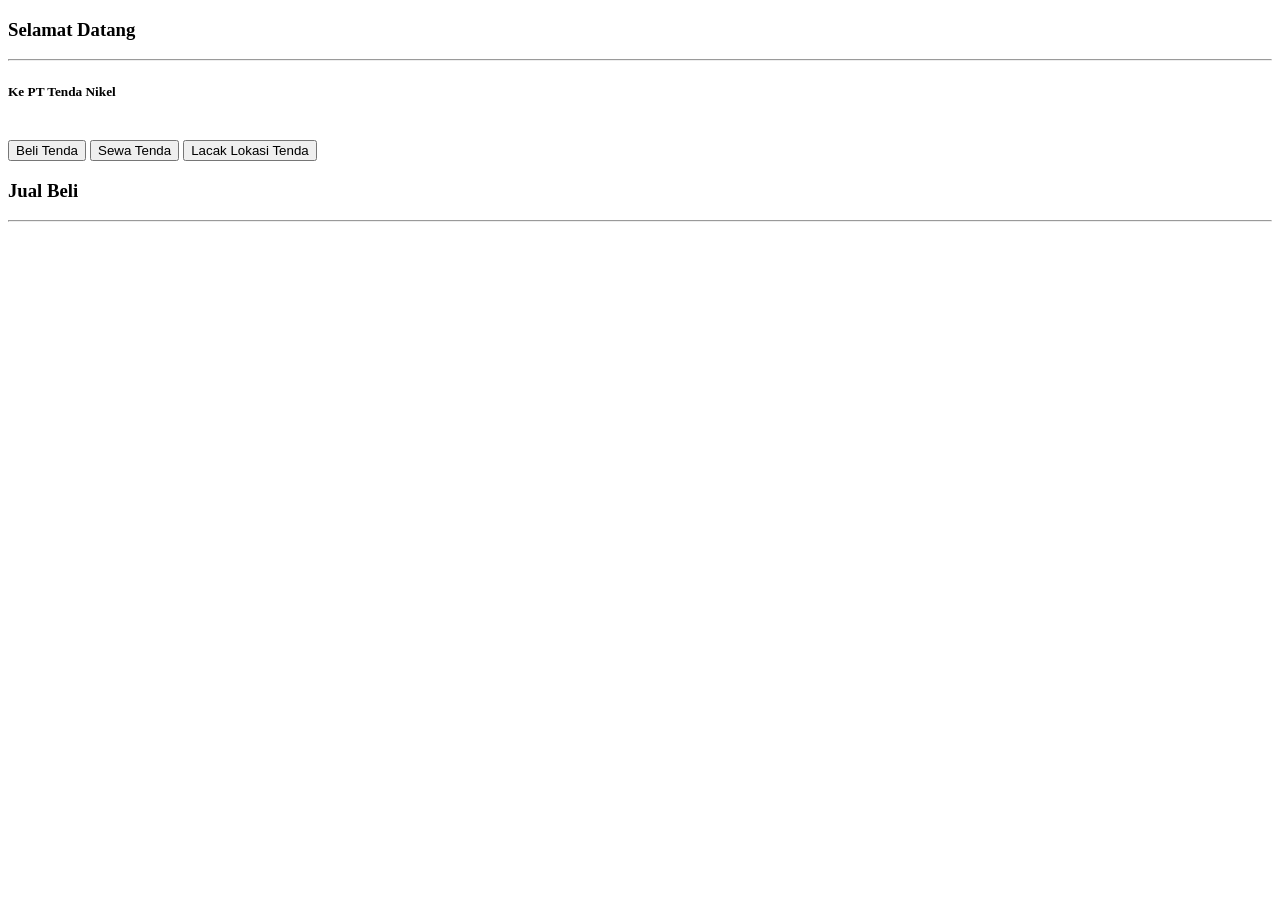
==== Index.html @ 417206bd "Index.html" ====
<!DOCTYPE html>
<html lang="en">
<head>
    <meta charset="UTF-8">
    <meta name="viewport" content="width=device-width, initial-scale=1.0">
    <title>PT Tenda Nikel</title>
</head>
<body>

<div id="Home" class="Bagian">
    <h3>Selamat Datang </h3> <hr> 
    <h5>Ke PT Tenda Nikel</h5> <br>
    <div>
        <button onclick="pindaHalaman('JualBeli')" type="button">Beli Tenda </button>
        <button onclick="pindaHalaman('Sewa')"type="button">Sewa Tenda</button> 
        <button onclick="pindaHalaman('LacLok')"type="button">Lacak Lokasi Tenda</button>
    </div>
</div>

<div id="Jual Beli" class="Bagian">
    <h3>Jual Beli</h3> <hr>
</div>
</body>
</html>
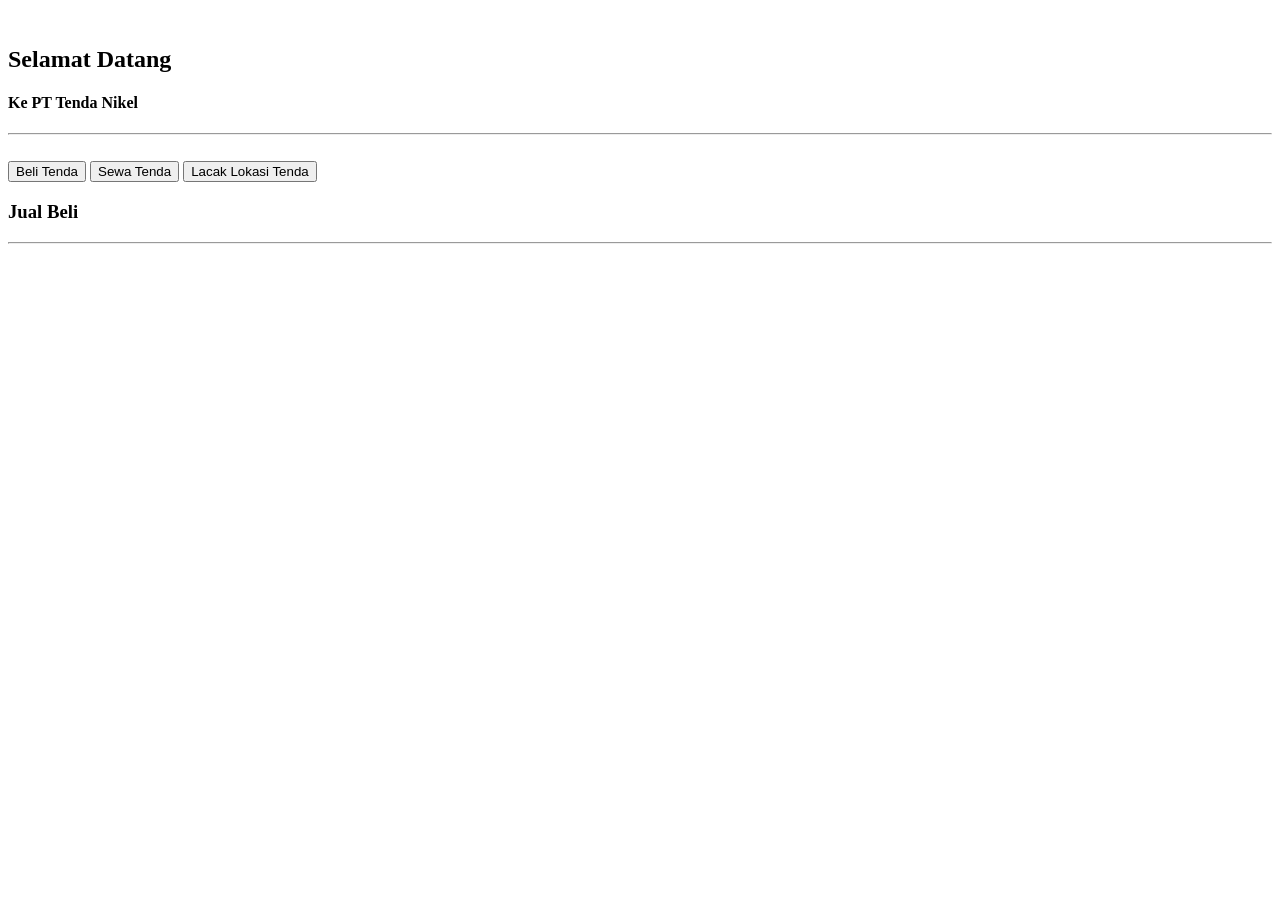
==== commit cb84233f: "Update Index.html" ====
--- a/Index.html
+++ b/Index.html
@@ -4,20 +4,26 @@
     <meta charset="UTF-8">
     <meta name="viewport" content="width=device-width, initial-scale=1.0">
     <title>PT Tenda Nikel</title>
+    <link rel="stylesheet" href="style.css">
+    <script src="script.js"></script>
 </head>
 <body>
 
-<div id="Home" class="Bagian">
-    <h3>Selamat Datang </h3> <hr> 
-    <h5>Ke PT Tenda Nikel</h5> <br>
-    <div>
+<div id="Home" class="section">
+    <br>
+    <div id="Judul">
+        <h2>Selamat Datang </h2> 
+        <h4>Ke PT Tenda Nikel</h4>
+    </div>
+    <hr><br>
+    <div id="Athar">
         <button onclick="pindaHalaman('JualBeli')" type="button">Beli Tenda </button>
         <button onclick="pindaHalaman('Sewa')"type="button">Sewa Tenda</button> 
         <button onclick="pindaHalaman('LacLok')"type="button">Lacak Lokasi Tenda</button>
     </div>
 </div>
 
-<div id="Jual Beli" class="Bagian">
+<div id="Jual Beli" class="section">
     <h3>Jual Beli</h3> <hr>
 </div>
 </body>
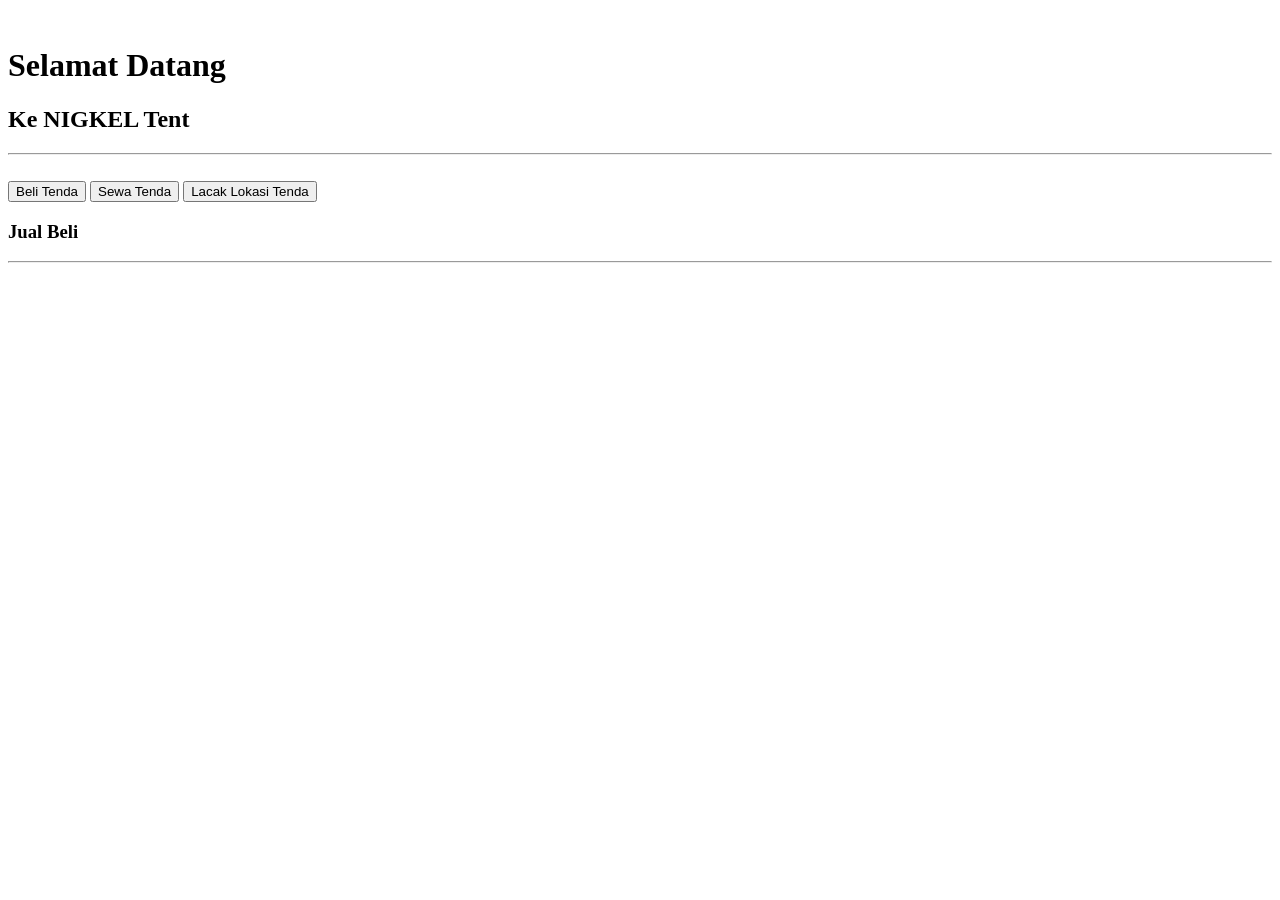
==== commit 01bad673: "Update Index.html" ====
--- a/Index.html
+++ b/Index.html
@@ -12,14 +12,14 @@
 <div id="Home" class="section">
     <br>
     <div id="Judul">
-        <h2>Selamat Datang </h2> 
-        <h4>Ke PT Tenda Nikel</h4>
+        <h1>Selamat Datang </h1> 
+        <h2>Ke NIGKEL Tent</h2>
     </div>
     <hr><br>
     <div id="Athar">
-        <button onclick="pindaHalaman('JualBeli')" type="button">Beli Tenda </button>
-        <button onclick="pindaHalaman('Sewa')"type="button">Sewa Tenda</button> 
-        <button onclick="pindaHalaman('LacLok')"type="button">Lacak Lokasi Tenda</button>
+        <button onclick="pindaHalaman('JualBeli')" type="button" id="JB">Beli Tenda </button>
+        <button onclick="pindaHalaman('Sewa')"type="button" id="SW">Sewa Tenda</button> 
+        <button onclick="pindaHalaman('LacLok')"type="button" id="LL">Lacak Lokasi Tenda</button>
     </div>
 </div>
 
